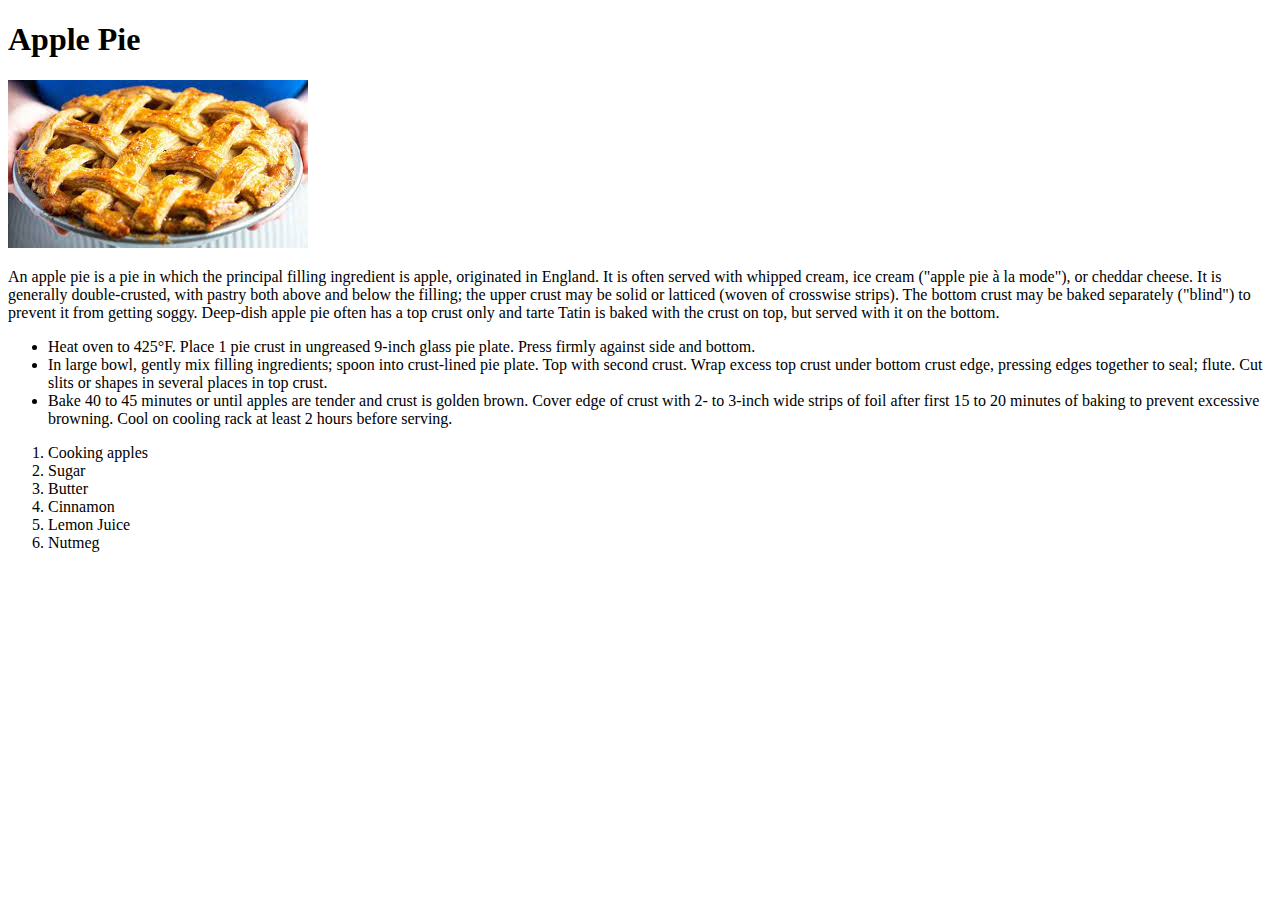
==== recipes/apple_pie.html @ 172dbec2 "Created page" ====
<!DOCTYPE html>
<html lang="en">
<head>
    <meta charset="UTF-8">
    <meta http-equiv="X-UA-Compatible" content="IE=edge">
    <meta name="viewport" content="width=device-width, initial-scale=1.0">
    <title>Apple Pie</title>
</head>
<body>
    <h1>Apple Pie</h1>
    <img src="../images/apple_pie.jpeg" alt="apple_pie">

    <p>
        An apple pie is a pie in which the principal filling ingredient is apple, originated in England. It is often served with whipped cream, ice cream ("apple pie à la mode"), or cheddar cheese. It is generally double-crusted, with pastry both above and below the filling; the upper crust may be solid or latticed (woven of crosswise strips). The bottom crust may be baked separately ("blind") to prevent it from getting soggy. Deep-dish apple pie often has a top crust only and tarte Tatin is baked with the crust on top, but served with it on the bottom. 
    </p>

    <p>
        <ul>
            <li>Heat oven to 425°F. Place 1 pie crust in ungreased 9-inch glass pie plate. Press firmly against side and bottom. </li>
            <li>In large bowl, gently mix filling ingredients; spoon into crust-lined pie plate. Top with second crust. Wrap excess top crust under bottom crust edge, pressing edges together to seal; flute. Cut slits or shapes in several places in top crust. </li>
            <li>Bake 40 to 45 minutes or until apples are tender and crust is golden brown. Cover edge of crust with 2- to 3-inch wide strips of foil after first 15 to 20 minutes of baking to prevent excessive browning. Cool on cooling rack at least 2 hours before serving.
            </li>
        </ul>
    </p>

    <p>
        <ol>
            <li>Cooking apples</li>
            <li>Sugar</li>
            <li>Butter</li>
            <li>Cinnamon</li>
            <li>Lemon Juice</li>
            <li>Nutmeg</li>
        </ol>
    </p>
</body>
</html>
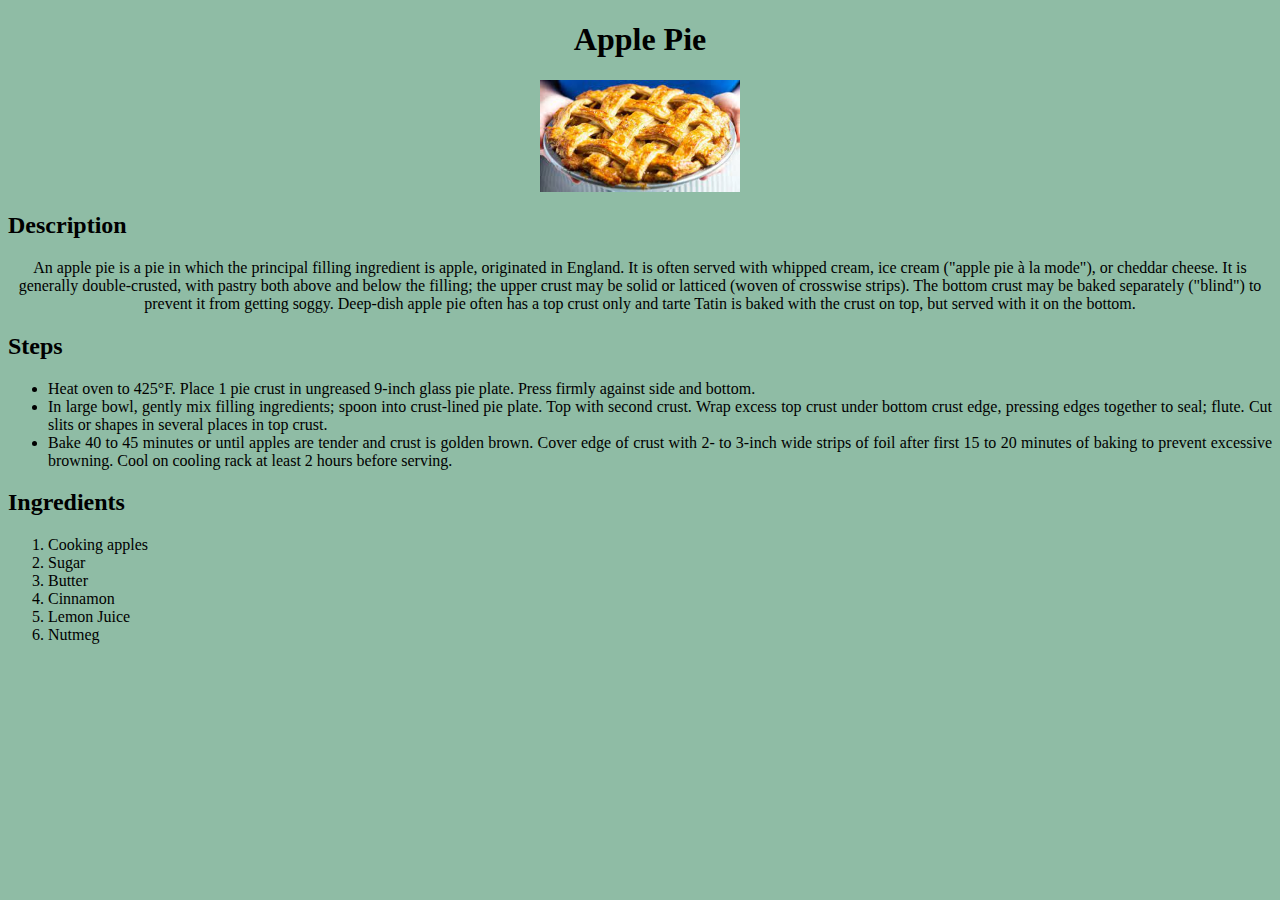
==== commit e009e800: "Added styling to pages" ====
--- a/recipes/apple_pie.html
+++ b/recipes/apple_pie.html
@@ -5,14 +5,23 @@
     <meta http-equiv="X-UA-Compatible" content="IE=edge">
     <meta name="viewport" content="width=device-width, initial-scale=1.0">
     <title>Apple Pie</title>
+    <link rel="stylesheet" href="../style.css">
 </head>
-<body>
+<body class="apple_pie">
     <h1>Apple Pie</h1>
-    <img src="../images/apple_pie.jpeg" alt="apple_pie">
+    <img class="apple_pie_img" src="../images/apple_pie.jpeg" alt="apple_pie">
+
+    <div class="description">
+        <h2>Description</h2>
+    </div>
 
     <p>
         An apple pie is a pie in which the principal filling ingredient is apple, originated in England. It is often served with whipped cream, ice cream ("apple pie à la mode"), or cheddar cheese. It is generally double-crusted, with pastry both above and below the filling; the upper crust may be solid or latticed (woven of crosswise strips). The bottom crust may be baked separately ("blind") to prevent it from getting soggy. Deep-dish apple pie often has a top crust only and tarte Tatin is baked with the crust on top, but served with it on the bottom. 
     </p>
+
+    <div>
+        <h2>Steps</h2>
+    </div>
 
     <p>
         <ul>
@@ -22,6 +31,10 @@
             </li>
         </ul>
     </p>
+
+    <div>
+        <h2>Ingredients</h2>
+    </div>
 
     <p>
         <ol>
--- a/style.css
+++ b/style.css
@@ -0,0 +1,56 @@
+/* Universal */
+/* .description h2{
+    text-align: center;
+} */
+
+/* index.html */
+body h1, body p{
+    text-align: center;
+}
+
+body{
+    background-color: rgb(143, 188, 165);
+}
+
+img{
+    display: block;
+}
+
+.odin{
+    margin-left: auto;
+    margin-right: auto;
+    width: 200px;
+    height: auto;
+}
+
+/* APPLE_PIE.HTML */
+.apple_pie_img{
+    margin-left: auto;
+    margin-right: auto;
+    width: 200px;
+    height: auto;
+}
+
+.apple_pie p, .apple_pie h1{
+    text-align: center;
+}
+
+.apple_pie ul, .apple_pie ol{
+    text-align:justify;
+}
+
+/* LASAGNA */
+.lasagna_img{
+    margin-left: auto;
+    margin-right: auto;
+    width: 200px;
+    height: auto;
+}
+
+/* BLUEBERRY PANCAKES */
+.blueberry_pancakes{
+    margin-left: auto;
+    margin-right: auto;
+    width: 200px;
+    height: auto;
+}